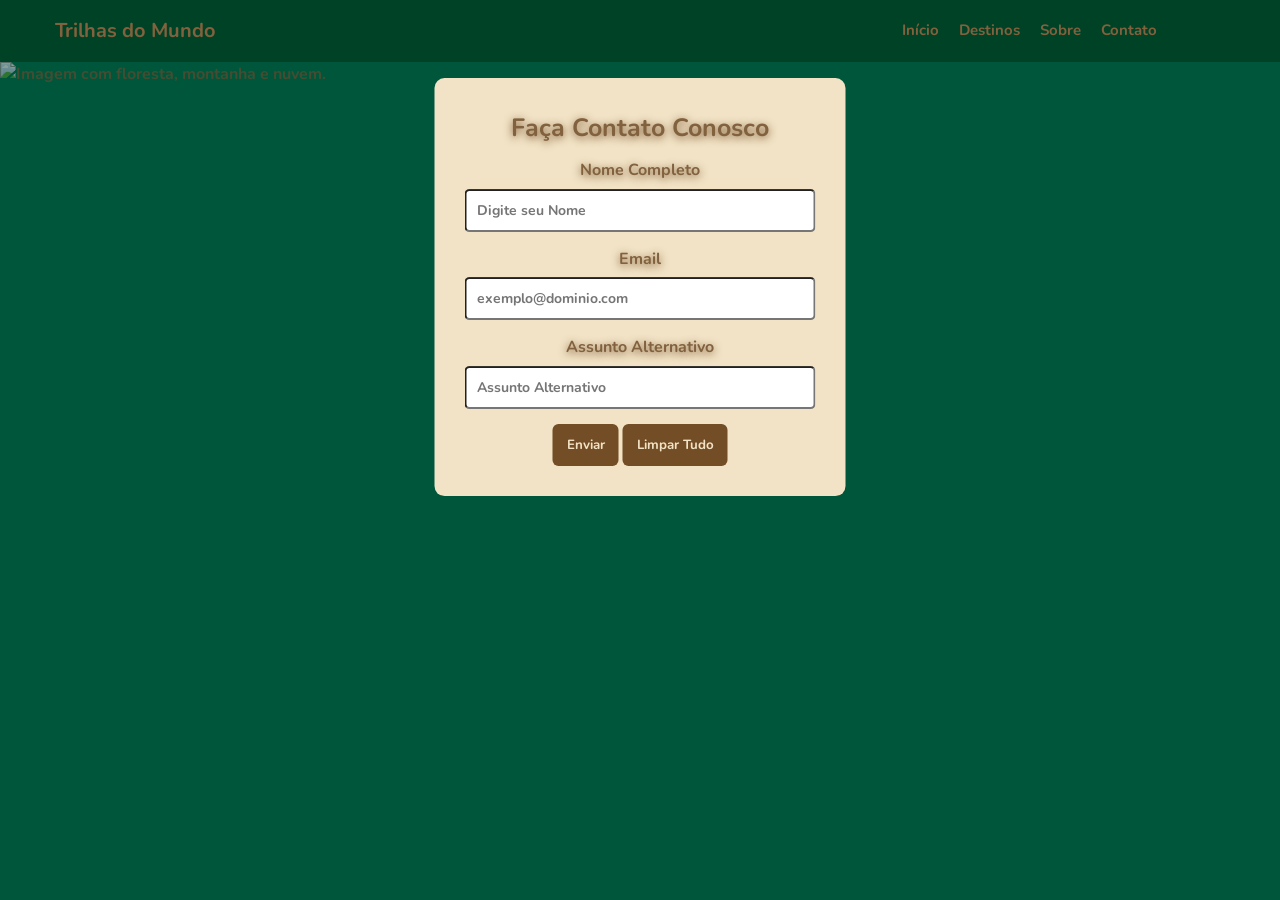
==== contato.html @ e783d87e "atividade_viagens" ====
<!DOCTYPE html>
<html lang="pt-BR">
<head>
    <meta charset="UTF-8">
    <meta name="viewport" content="width=device-width, initial-scale=1.0">
    <title>Trilhas do Mundo - Expedições</title>
    <link rel="stylesheet" href="https://cdnjs.cloudflare.com/ajax/libs/font-awesome/7.3.1/css/all.min.css">
    <link rel="stylesheet" href="style.css">
    <link rel="preconnect" href="https://fonts.googleapis.com">
    <link rel="preconnect" href="https://fonts.gstatic.com" crossorigin>
    <link href="https://fonts.googleapis.com/css2?family=Nunito:ital,wght@0,200..1000;1,200..1000&display=swap" rel="stylesheet">
</head>
<body>
        <header class="cabecalho">
        <div class="logo">
            <i class="fa-solid fa-earth-americas"></i>
            <span>Trilhas do Mundo</span>
        </div>
        <div class="navegacao">
            <div class="menu-links">
                <nav class="menu">
                    <a href="index.html">Início</a>
                    <a href="destinos.html">Destinos</a>
                    <a href="sobre.html">Sobre</a>
                    <a href="">Contato</a>
                </nav>
            </div>
            <div class="redes">
                <a href="" class="whatsapp"><i class="fa-brands fa-whatsapp"></i></a>
                <a href="" class="facebook"><i class="fa-brands fa-square-facebook"></i></a>
                <a href="" class="instagram"><i class="fa-brands fa-instagram"></i></a>
                <a href="" class="x"><i class="fa-brands fa-x-twitter"></i></a>
            </div>
        </div>
    </header>
    <section class="banner">
        <img src="https://images.pexels.com/photos/14757444/pexels-photo-14757444.jpeg" alt="Imagem com floresta, montanha e nuvem." class="img"> 
        <main class="contato">
            <h1 class="titulo">Faça Contato Conosco</h1>
            <form action="/processar cadastro" method="post" class="coluna-form">
                <label for="nome">Nome Completo</label>
                <input type="text" id="nome" name="nome" placeholder="Digite seu Nome" required minlength="3" maxlength="50"><br>
                <label for="email">Email</label>
                <input type="email" id="email" name="email" placeholder="exemplo@dominio.com" required><br>
                <label for="assunto">Assunto Alternativo</label>
                <input type="assun" id="assun" name="assun" placeholder="Assunto Alternativo" required><br>
                <button type="submit" class="btn-enviar">Enviar</button>
                <button type="reset" class="btn-limpar">Limpar Tudo</button>
            </form>
        </main>
    </section>
    
</body>
</html>
---- style.css ----
* {
    margin: 0;
    padding: 0;
    box-sizing: border-box;

    font-family: "Nunito", sans-serif;
    font-weight: bold;
}

body {
    background-color: #00563B;
    color: #81613E;

    line-height: 1.6;
}


/* =========================
   CABEÇALHO
========================= */

.cabecalho {
    background-color: #004225;

    display: flex;
    justify-content: space-between;
    align-items: center;

    padding: 15px 40px;

    z-index: 100;

    top: 0;

    position: sticky;
}

.logo {
    gap: 15px;

    display: flex;
    align-items: center;

    font-size: 20px;

    font-weight: bold;
}

.navegacao {
    display: flex;
    align-items: center;

    gap: 30px;
}

.menu-links a {
    text-decoration: none;

    color: #81613E;

    font-size: 15px;

    margin: 0 8px;

    font-weight: bold;

    transition: color 1s ease;
}

.menu-links a:hover {
    color: aquamarine;
}

.redes {
    display: flex;

    gap: 15px;
}

.redes a {
    color: #ffffff;

    font-size: 16px;

    cursor: pointer;

    transition: color 1s ease;
}

.redes a.whatsapp:hover {
    color: #10f000;
}

.redes a.facebook:hover {
    color: #1877f2;
}

.redes a.instagram:hover {
    background-image: linear-gradient(
        to right,
        #ffdc80,
        #fcaf45,
        #f77737,
        #f56040,
        #fd1d1d,
        #e1306c,
        #c13584,
        #833ab4,
        #5851db,
        #405de6
    );

    -webkit-background-clip: text;
    background-clip: text;

    color: transparent;
}

.redes a.x:hover {
    color: #ffffff;
}


/* =========================
   BANNER
========================= */

.banner {
    position: relative;

    width: 100%;

    height: 450px;
}

.img {
    width: 100%;

    height: 100%;

    object-fit: cover;

    filter: brightness(0.75);

    opacity: 0.7;
}

.texto {
    position: absolute;

    top: 50%;
    left: 50%;

    transform: translate(-50%, -50%);

    text-align: center;

    color: #81613E;
}

.texto h1 {
    font-size: 30px;

    margin-bottom: 10px;

    text-shadow: 0 2px 8px #724d25;

    background-color: #F2E3C6;

    border-radius: 6px;

    padding: 5px 15px;
}

.texto p {
    font-size: 15px;

    text-shadow: 0 2px 8px #724d25;

    font-weight: bold;

    background-color: #F2E3C6;

    border-radius: 6px;

    padding: 5px 15px;
}


/* =========================
   CONTEÚDO
========================= */

.container {
    max-width: 900px;

    text-align: center;

    margin: 50px auto;

    background-color: #F2E3C6;

    border-radius: 15px;
}

.titulo {
    font-size: 25px;

    margin-bottom: 10px;
}

.subtitulo {
    font-size: 14px;

    margin-bottom: 30px;
}

.foto {
    display: flex;

    justify-content: center;

    align-items: center;
}

.img1 {
    max-width: 420px;

    max-height: 320px;

    object-fit: cover;

    border-radius: 15px;
}


/* =========================
   TEXTINHOS
========================= */

.textinho {
    display: flex;

    flex-direction: column;

    align-items: center;

    justify-content: center;

    gap: 25px;

    width: 100%;

    padding: 50px 20px;
}


/* os 3 blocos */
.mens,
.mens0,
.mens1 {
    width: 100%;

    max-width: 600px;

    min-height: 120px;

    display: flex;

    justify-content: center;

    align-items: center;

    text-align: center;

    background-color: #F2E3C6;

    border-radius: 10px;

    font-size: 28px;

    padding: 25px 30px;

    box-shadow: 0 8px 15px rgba(0, 0, 0, 0.25);
}


/* =========================
   BOTÃO DESTINOS
========================= */

.botao-dest {
    display: inline-block;

    text-decoration: none;

    font-size: 28px;

    font-weight: bold;

    background-color: #F2E3C6;

    border-radius: 8px;

    color: #81613E;

    text-align: center;

    padding: 10px 30px;

    margin-top: 10px;

    box-shadow: 0 10px 20px #b97e08;

    transition: 0.3s;
}

.botao-dest:hover {
    transform: translateY(-5px);

    background-color: #81613E;

    color: #F2E3C6;
}


/* =========================
   CONTATO
========================= */

.contato {
    position: absolute;

    top: 50%;
    left: 50%;

    transform: translate(-50%, -50%);

    text-align: center;

    color: #81613E;

    text-shadow: 0 2px 8px #724d25;

    background-color: #F2E3C6;

    min-width: 320px;

    padding: 30px;

    border-radius: 10px;
}

.botao-sm {
    text-decoration: none;

    background-color: #81613E;

    color: #F2E3C6;

    border-radius: 6px;

    padding: 1px;
}

.botao-compra {
    text-decoration: none;

    text-shadow: 0 2px 8px #724d25;

    background-color: #F2E3C6;

    color: #81613E;

    border-radius: 6px;
}


/* =========================
   FORMULÁRIO
========================= */

.coluna-form input[type="text"],
.coluna-form input[type="email"],
.coluna-form input[type="assun"] {
    width: 100%;

    padding: 10px;

    margin-top: 5px;

    margin-bottom: 15px;

    border-radius: 5px;

    font-size: 14px;
}

.btn-enviar,
.btn-limpar {
    background-color: #724d25;

    color: #F2E3C6;

    border: none;

    padding: 12px 14px;

    border-radius: 6px;

    font-weight: bold;

    cursor: pointer;
}

.btn-enviar:hover,
.btn-limpar:hover {
    background-color: #004225;

    transform: translateY(-5px);

    box-shadow: 0 10px 20px #004225;
}


/* =========================
   RODAPÉ
========================= */

.rodape {
    background-color: #004225;

    text-align: center;

    padding: 15px 40px;

    font-size: 14px;

    margin-top: 60px;
}
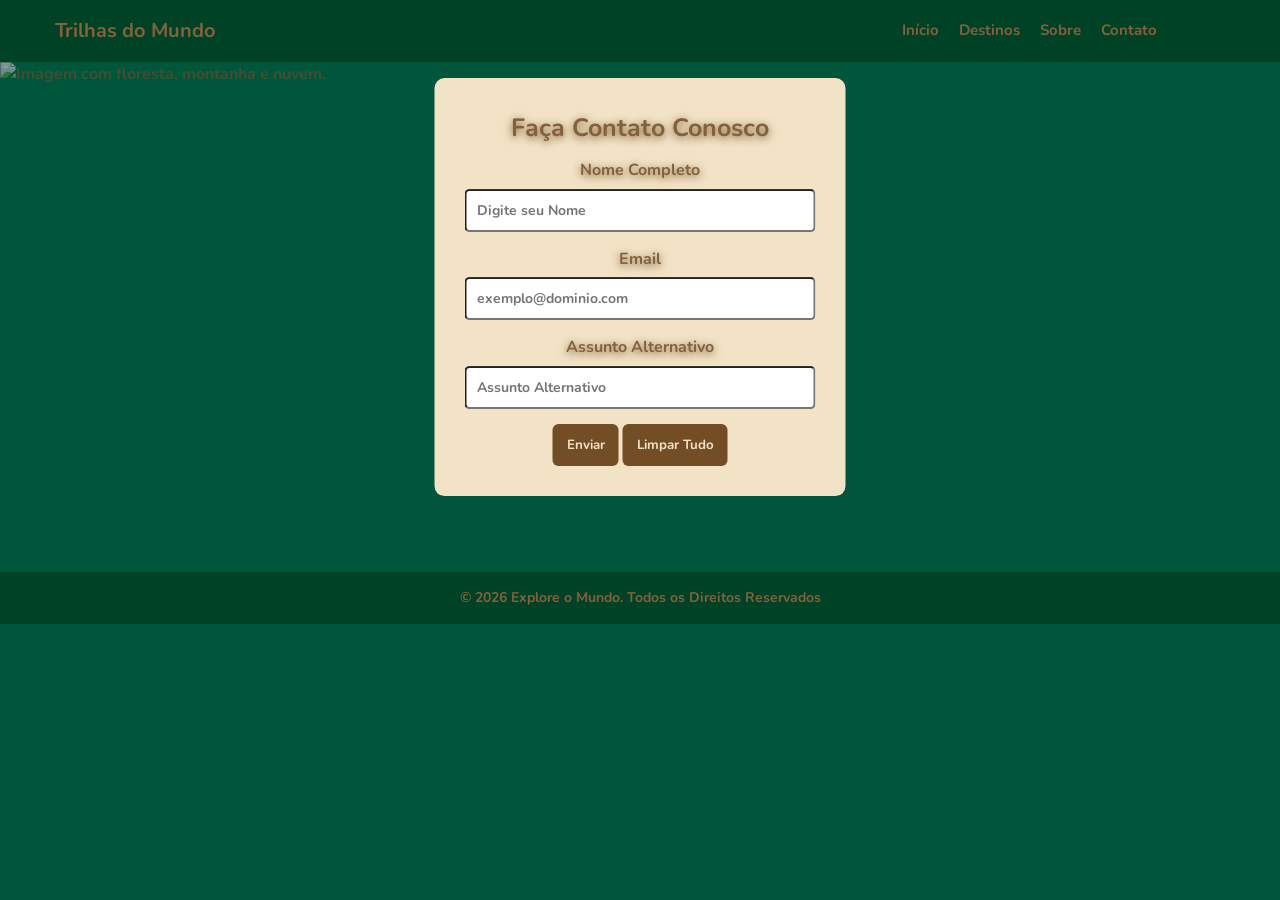
==== commit b6b43715: "Update contato.html" ====
--- a/contato.html
+++ b/contato.html
@@ -49,6 +49,12 @@
             </form>
         </main>
     </section>
-    
+    <footer class="rodape">
+
+        <p>
+            © 2026 Explore o Mundo. Todos os Direitos Reservados
+        </p>
+
+    </footer>
 </body>
 </html>
